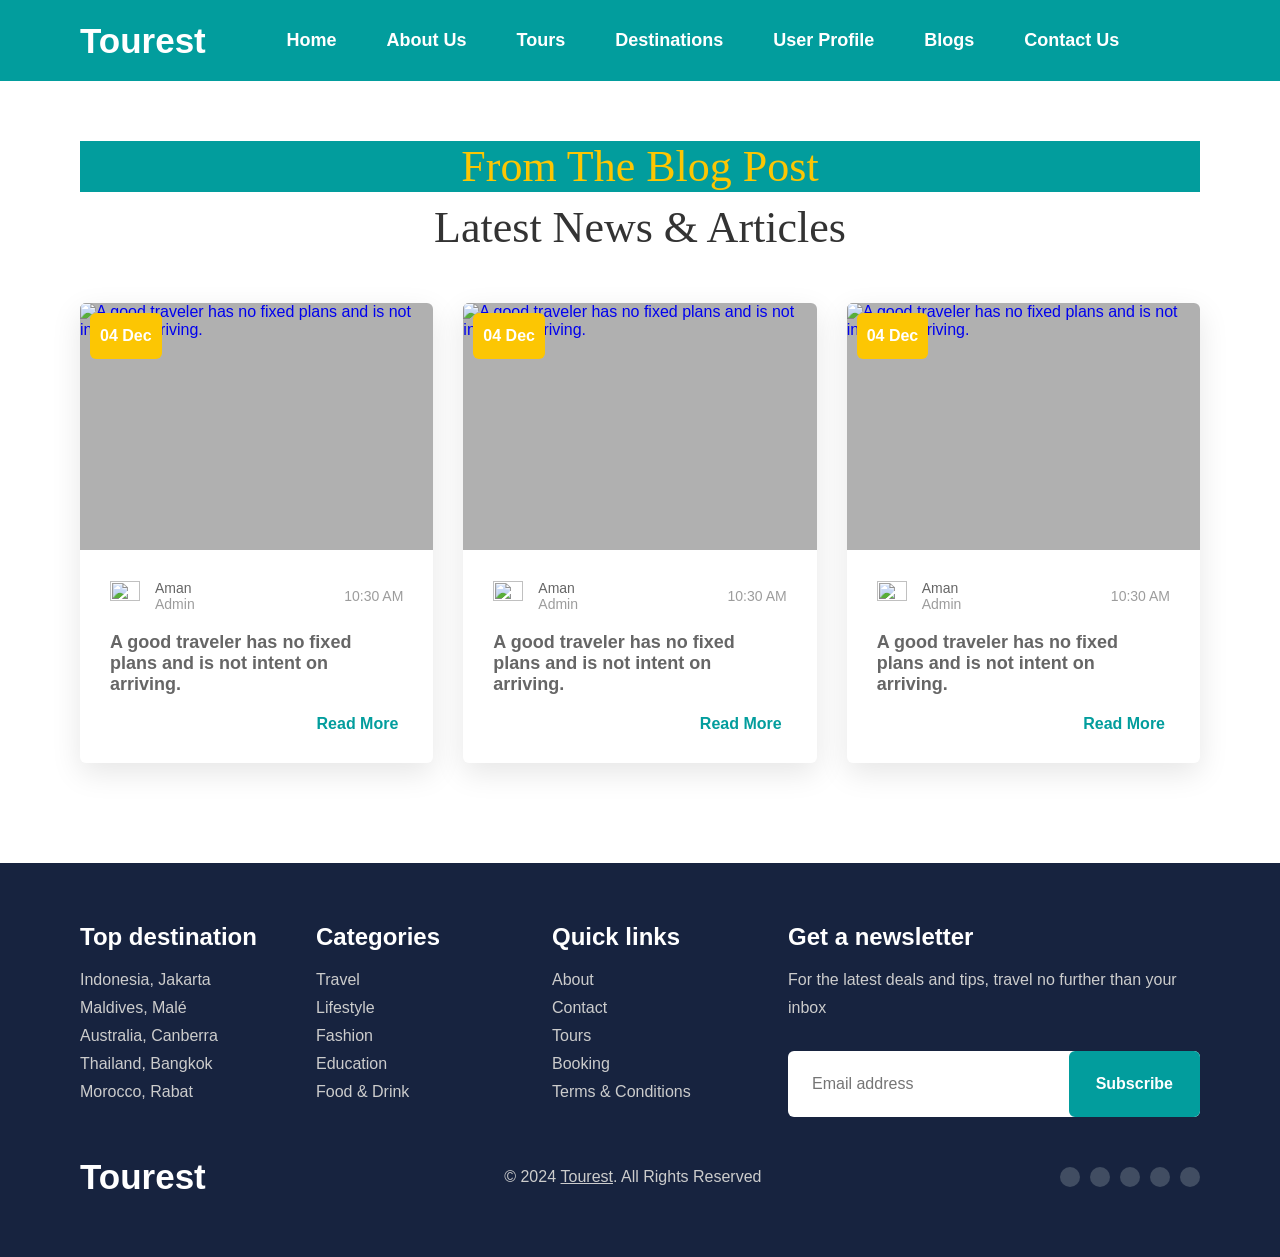
==== templates/blogs.html @ c002917d "backend" ====
<!DOCTYPE html>
<html lang="en">
<head>
    <meta charset="UTF-8">
    <meta name="viewport" content="width=device-width, initial-scale=1.0">
    <title>Blogs</title>
    <link rel="stylesheet" href="../static/home.css">
</head>
<body>


        <!-- Navbar -->
        <header class="header" data-header>
            <div class="container">
        
              <a href="#">
                <h1 class="logo">Tourest</h1>
              </a>
        
              <button class="nav-toggle-btn" data-nav-toggle-btn aria-label="Toggle Menu">
                <ion-icon name="menu-outline" class="open"></ion-icon>
                <ion-icon name="close-outline" class="close"></ion-icon>
              </button>
        
              <nav class="navbar">
        
                <ul class="navbar-list">
        
                  <li>
                    <a href="home.html" class="navbar-link">Home</a>
                  </li>
        
                  <li>
        
                    <a href="about.html" class="navbar-link" >About Us</a>
                  </li>
        
                  <li>
                    <a href="tours.html" class="navbar-link">Tours</a>
                  </li>
        
                  <li>
                    <a href="destination.html" class="navbar-link">Destinations</a>
                  </li>
        
                  <li>
                    <a href="Profile.html" class="navbar-link">User Profile</a>
                  </li>
                  <li>

                    <a href="blogs.html" class="navbar-link" >Blogs</a>
                  </li>
        
                  <li>
                    <a href="#" class="navbar-link">Contact Us</a>
                  </li>
        
                </ul>
        
                <!-- <a href="#" class="btn btn-secondary">Booking Now</a> -->
        
                <a href="index.html" class="fa-solid fa-user"></a>
        
              </nav>
        
            </div>
          </header>
        
    
    

    <!-- blogss -->
    <section class="section blog">
        <div class="container">

          <div class="back3"><p class="section-subtitle">From The Blog Post</p></div>

          <h2 class="h2 section-title">Latest News & Articles</h2>

          <ul class="blog-list">

            <li>
              <div class="blog-card">

                <figure class="card-banner">

                  <a href="#">
                    <img src="./images/popular-1.jpg" width="740" height="518" loading="lazy"
                      alt="A good traveler has no fixed plans and is not intent on arriving." class="img-cover">
                  </a>

                  <span class="card-badge">
                    <ion-icon name="time-outline"></ion-icon>

                    <time datetime="12-04">04 Dec</time>
                  </span>

                </figure>

                <div class="card-content">

                  <div class="card-wrapper">

                    <div class="author-wrapper">
                      <figure class="author-avatar">
                        <img src="" width="30" height="30" alt="">
                      </figure>

                      <div>
                        <a href="#" class="author-name">Aman</a>

                        <p class="author-title">Admin</p>
                      </div>
                    </div>

                    <time class="publish-time" datetime="10:30">10:30 AM</time>

                  </div>

                  <h3 class="card-title">
                    <a href="#">
                      A good traveler has no fixed plans and is not intent on arriving.
                    </a>
                  </h3>

                  <a href="#" class="btn-link">
                    <span>Read More</span>

                    <ion-icon name="arrow-forward-outline" aria-hidden="true"></ion-icon>
                  </a>

                </div>

              </div>
            </li>

            <li>
              <div class="blog-card">

                <figure class="card-banner">

                  <a href="#">
                    <img src="./images/blog-2.jpg" width="740" height="518" loading="lazy"
                      alt="A good traveler has no fixed plans and is not intent on arriving." class="img-cover">
                  </a>

                  <span class="card-badge">
                    <ion-icon name="time-outline"></ion-icon>

                    <time datetime="12-04">04 Dec</time>
                  </span>

                </figure>

                <div class="card-content">

                  <div class="card-wrapper">

                    <div class="author-wrapper">
                      <figure class="author-avatar">
                        <img src="" width="30" height="30" alt="">
                      </figure>

                      <div>
                        <a href="#" class="author-name">Aman</a>

                        <p class="author-title">Admin</p>
                      </div>
                    </div>

                    <time class="publish-time" datetime="10:30">10:30 AM</time>

                  </div>

                  <h3 class="card-title">
                    <a href="#">
                      A good traveler has no fixed plans and is not intent on arriving.
                    </a>
                  </h3>

                  <a href="#" class="btn-link">
                    <span>Read More</span>

                    <ion-icon name="arrow-forward-outline" aria-hidden="true"></ion-icon>
                  </a>

                </div>

              </div>
            </li>

            <li>
              <div class="blog-card">

                <figure class="card-banner">

                  <a href="#">
                    <img src="./images/blog-3.jpg" width="740" height="518" loading="lazy"
                      alt="A good traveler has no fixed plans and is not intent on arriving." class="img-cover">
                  </a>

                  <span class="card-badge">
                    <ion-icon name="time-outline"></ion-icon>

                    <time datetime="12-04">04 Dec</time>
                  </span>

                </figure>

                <div class="card-content">

                  <div class="card-wrapper">

                    <div class="author-wrapper">
                      <figure class="author-avatar">
                        <img src="" width="30" height="30" alt="">
                      </figure>

                      <div>
                        <a href="#" class="author-name">Aman</a>

                        <p class="author-title">Admin</p>
                      </div>
                    </div>

                    <time class="publish-time" datetime="10:30">10:30 AM</time>

                  </div>

                  <h3 class="card-title">
                    <a href="#">
                      A good traveler has no fixed plans and is not intent on arriving.
                    </a>
                  </h3>

                  <a href="#" class="btn-link">
                    <span>Read More</span>

                    <ion-icon name="arrow-forward-outline" aria-hidden="true"></ion-icon>
                  </a>

                </div>

              </div>
            </li>

          </ul>

        </div>
      </section>

    </article>
  </main>









          <!-- Footer -->

          <footer class="footer" id="footer" style="background-image: url('./images/footer-bg.png')">
            <div class="container">
        
              <div class="footer-top">
        
                <ul class="footer-list">
        
                  <li>
                    <p class="footer-list-title">Top destination</p>
                  </li>
        
                  <li>
                    <a href="#" class="footer-link">Indonesia, Jakarta</a>
                  </li>
        
                  <li>
                    <a href="#" class="footer-link">Maldives, Malé</a>
                  </li>
        
                  <li>
                    <a href="#" class="footer-link">Australia, Canberra</a>
                  </li>
        
                  <li>
                    <a href="#" class="footer-link">Thailand, Bangkok</a>
                  </li>
        
                  <li>
                    <a href="#" class="footer-link">Morocco, Rabat</a>
                  </li>
        
                </ul>
        
                <ul class="footer-list">
        
                  <li>
                    <p class="footer-list-title">Categories</p>
                  </li>
        
                  <li>
                    <a href="#" class="footer-link">Travel</a>
                  </li>
        
                  <li>
                    <a href="#" class="footer-link">Lifestyle</a>
                  </li>
        
                  <li>
                    <a href="#" class="footer-link">Fashion</a>
                  </li>
        
                  <li>
                    <a href="#" class="footer-link">Education</a>
                  </li>
        
                  <li>
                    <a href="#" class="footer-link">Food & Drink</a>
                  </li>
        
                </ul>
        
                <ul class="footer-list">
        
                  <li>
                    <p class="footer-list-title">Quick links</p>
                  </li>
        
                  <li>
                    <a href="#" class="footer-link">About</a>
                  </li>
        
                  <li>
                    <a href="#" class="footer-link">Contact</a>
                  </li>
        
                  <li>
                    <a href="#" class="footer-link">Tours</a>
                  </li>
        
                  <li>
                    <a href="#" class="footer-link">Booking</a>
                  </li>
        
                  <li>
                    <a href="#" class="footer-link">Terms & Conditions</a>
                  </li>
        
                </ul>
        
                <div class="footer-list">
        
                  <p class="footer-list-title">Get a newsletter</p>
        
                  <p class="newsletter-text">
                    For the latest deals and tips, travel no further than your inbox
                  </p>
        
                  <form action="" class="newsletter-form">
                    <input type="email" name="email" required placeholder="Email address" class="newsletter-input">
        
                    <button type="submit" class="btn btn-primary">Subscribe</button>
                  </form>
        
                </div>
        
              </div>
        
              <div class="footer-bottom">
        
                <a href="#" class="logo">Tourest</a>
        
                <p class="copyright">
                  &copy; 2024 <a href="#" class="copyright-link">Tourest</a>. All Rights Reserved
                </p>
        
                <ul class="social-list">
        
                  <li>
                    <a href="#" class="social-link">
                      <ion-icon name="logo-facebook"></ion-icon>
                    </a>
                  </li>
        
                  <li>
                    <a href="#" class="social-link">
                      <ion-icon name="logo-twitter"></ion-icon>
                    </a>
                  </li>
        
                  <li>
                    <a href="#" class="social-link">
                      <ion-icon name="logo-instagram"></ion-icon>
                    </a>
                  </li>
        
                  <li>
                    <a href="#" class="social-link">
                      <ion-icon name="logo-linkedin"></ion-icon>
                    </a>
                  </li>
        
                  <li>
                    <a href="#" class="social-link">
                      <ion-icon name="logo-google"></ion-icon>
                    </a>
                  </li>
        
                </ul>
        
              </div>
        
            </div>
          </footer>
        
        
        
        
        
          <!-- 
            - #GO TO TOP
          -->
        
          <a href="#top" class="go-top" data-go-top aria-label="Go To Top">
            <ion-icon name="chevron-up-outline"></ion-icon>
          </a>
        
        
        
        
        
          <!-- 
            - custom js link
          -->
          <script src="script.js"></script>
        
          <!-- 
            - ionicon link
          -->
          <script type="module" src="https://unpkg.com/ionicons@5.5.2/dist/ionicons/ionicons.esm.js"></script>
          <script nomodule src="https://unpkg.com/ionicons@5.5.2/dist/ionicons/ionicons.js"></script>
          <script>
            function scrollToFooter(){
              document.getElementById('footer').scrollIntoView({
                behavior:"smooth"
              });
            }
          </script>
  
</body>
</html>
---- static/home.css ----
/*-----------------------------------*\
  #style.css
\*-----------------------------------*/

/**
 * copyright 2022 codewithsadee
 */





/*-----------------------------------*\
  #CUSTOM PROPERTY
\*-----------------------------------*/

:root {

    /**
     * colors
     */
  
    --battleship-gray: hsl(0, 0%, 53%);
    --viridian-green: hsl(180, 98%, 31%);
    --silver-chalice: hsl(0, 0%, 69%);
    --mikado-yellow: hsl(47, 98%, 50%);
    --granite-gray: hsl(0, 0%, 40%);
    --independence: hsl(219, 20%, 32%);
    --spanish-gray: hsl(0, 0%, 61%);
    --oxford-blue: hsl(222, 46%, 17%);
    --black-coral: hsl(223, 8%, 44%);
    --eerie-black: hsl(210, 11%, 15%);
    --light-gray: hsl(0, 0%, 80%);
    --white-2: hsl(0, 0%, 98%);
    --white-1: hsl(0, 0%, 100%);
    --black: hsl(0, 0%, 0%);
    --jet: hsl(0, 0%, 20%);
  
    /**
     * typography
     */
  
    --ff-abril-fatface: 'Abril Fatface', cursive;
    --ff-comforter-brush: 'Comforter Brush', cursive;
    --ff-heebo: 'Heebo', sans-serif;
  
    --fs-1: 3.4rem;
    --fs-2: 3.2rem;
    --fs-3: 3rem;
    --fs-4: 2.4rem;
    --fs-5: 1.8rem;
    --fs-6: 1.7rem;
    --fs-7: 1.4rem;
    --fs-8: 1.2rem;
  
    --fw-400: 400;
    --fw-500: 500;
    --fw-600: 600;
    --fw-700: 700;
  
    /**
     * border radius
     */
  
    --radius-6: 6px;
  
    /**
     * spacing
     */
  
    --section-padding: 40px;
  
    /**
     * transition
     */
  
    --transition-1: 0.15s ease;
    --transition-2: 0.35s ease;
    --cubic-out: cubic-bezier(0.33, 0.85, 0.56, 1.02);
  
  }
  
  
  
  
  
  /*-----------------------------------*\
    #RESET
  \*-----------------------------------*/
  
  *,
  *::before,
  *::after {
    margin: 0;
    padding: 0;
    box-sizing: border-box;
  }
  
  li { list-style: none; }
  
  a { text-decoration: none; }
  
  a,
  img,
  span,
  input,
  button,
  ion-icon { display: block; }
  
  input,
  button {
    border: none;
    background: none;
    font: inherit;
  }
  
  button { cursor: pointer; }
  
  input { width: 100%; }
  
  img { height: auto; }
  
  address { font-style: normal; }
  
  :focus-visible { outline-offset: 5px; }
  
  html {
    font-family: var(--ff-heebo);
    font-size: 10px;
    scroll-behavior: smooth;
  }
  
  body {
    background: var(--white-1);
    font-size: 1.6rem;
  }
  
  ::-webkit-scrollbar { width: 10px; }
  
  ::-webkit-scrollbar-track { background: hsl(0, 0%, 95%); }
  
  ::-webkit-scrollbar-thumb { background: hsl(0, 0%, 80%); }
  
  ::-webkit-scrollbar-thumb:hover { background: hsl(0, 0%, 70%); }
  
  
  
  
  
  /*-----------------------------------*\
    #REUSED STYLE
  \*-----------------------------------*/
  
  .container { padding-inline: 15px; }
  
  .btn {
    background: var(--background, var(--white-1));
    color: var(--color, var(--viridian-green));
    font-weight: var(--fw-700);
    width: max-content;
    padding: 10px 25px;
    border: 2px solid var(--border-color, var(--white-1));
    border-radius: var(--radius-6);
  }
  
  .btn-secondary:is(:hover, :focus) {
    --background: transparent;
    --color: var(--white-1);
  }
  
  .btn-primary {
    --background: var(--viridian-green);
    --color: var(--white-1);
    --border-color: var(--viridian-green);
  }
  
  .btn-primary:is(:hover, :focus) {
    --background: transparent;
    --color: var(--viridian-green);
  }
  
  .btn-outline {
    --color: var(--oxford-blue);
    --border-color: var(--silver-chalice);
  }
  
  .btn-outline:is(:hover, :focus) {
    --color: var(--viridian-green);
    --border-color: var(--viridian-green);
  }
  
  .section { padding-block: var(--section-padding); }
  
  .back1{
    width:100%;
    background-color:var(--viridian-green);
    
  }
  .back2{
    width:100%;
    background-color:var(--viridian-green);
  
  }
  .back3{
    width:100%;
    background-color:var(--viridian-green);
  
  }
  
  .section-subtitle {
    font-family: var(--ff-comforter-brush);
    color: var(--mikado-yellow);
    font-size: var(--fs-3);
  }
  
  .w-100 { width: 100%; }
  
  .h2 {
    color: var(--jet);
    font-size: var(--fs-3);
    font-weight: var(--fw-500);
  }
  
  .h3 {
    font-size: var(--fs-4);
    font-weight: var(--fw-400);
  }
  
  .section-title { font-family: var(--ff-abril-fatface); }
  
  .img-cover {
    width: 100%;
    height: 100%;
    object-fit: cover;
  }
  
  .card-banner { background: var(--silver-chalice); }
  
  :is(.popular, .blog) .section-subtitle {
    text-align: center;
    margin-bottom: 10px;
  }
  
  :is(.popular, .blog) .section-title {
    text-align: center;
    margin-bottom: 50px;
  }
  
  .popular-list,
  .blog-list {
    display: grid;
    gap: 30px;
  }
  
  .popular-card,
  .blog-card {
    box-shadow: 0 10px 30px hsla(0, 0%, 0%, 0.1);
    border-radius: var(--radius-6);
    overflow: hidden;
  }
  
  :is(.popular, .blog) .card-banner { position: relative; }
  
  .card-badge {
    position: absolute;
    top: 10px;
    left: 10px;
    background: var(--mikado-yellow);
    color: var(--white-1);
    padding: 14px 10px;
    border-radius: var(--radius-6);
  }
  
  .card-badge ion-icon {
    --ionicon-stroke-width: 60px;
    font-size: 20px;
    margin-inline: auto;
  }
  
  .card-badge time { font-weight: var(--fw-700); }
  
  :is(.popular, .blog) .card-content { padding: 30px 15px; }
  
  .card-wrapper {
    display: flex;
    justify-content: flex-start;
    align-items: center;
    gap: 20px;
  }
  
  :is(.popular, .blog) .card-title {
    color: var(--granite-gray);
    font-size: var(--fs-5);
    margin-block: 20px;
  }
  
  :is(.popular, .blog) .card-title > a { color: inherit; }
  
  :is(.popular, .blog) .card-title > a:is(:hover, :focus) { color: var(--viridian-green); }
  
  
  
  
  
  /*-----------------------------------*\
    #HEADER
  \*-----------------------------------*/
  
  .header {
    background: var(--viridian-green);
    padding-block: 20px;
    height: 88px;
    overflow: hidden;
    transition: 0.25s var(--cubic-out);
     /* display: flex;  */
    position: sticky;
     width: 100%;  
     /* flex-wrap: wrap; */
     top: 0%;
     z-index: 999;
  } 
  
  .header.active {
    height: 425px;
    transition-duration: 0.35s;
  }
  
  .header .container {
    display: flex;
    flex-wrap: wrap;
    justify-content: space-between;
    align-items: center;
  }
  
  .logo {
    color: var(--white-1);
    font-size: var(--fs-2);
    font-weight: var(--fw-600);
  }
  
  .nav-toggle-btn.active .open,
  .nav-toggle-btn .close { display: none; }
  
  .nav-toggle-btn .open,
  .nav-toggle-btn.active .close { display: block; }
  
  .nav-toggle-btn ion-icon {
    color: var(--white-1);
    font-size: 35px;
    --ionicon-stroke-width: 40px;
  }
  
  .navbar {
    width: 100%;
    padding: 20px 10px;
    opacity: 0;
    visibility: hidden;
    transition: var(--transition-1);
  }
  
  .fa-user{
    position:relative;
    left: 150px; 
    text-align: right;
    font-size: 26px;
    /* font color:  */
    margin-right: 0;
    border: 20px;
    border-color: red;
    color: white;
  }
  
  .fa-user:is(:hover, :focus){
    color: black;
  }
  
  .header.active .navbar {
    opacity: 1;
    visibility: visible;
  }
  
  .navbar-list { margin-bottom: 15px; }
  
  .navbar-link {
    color: var(--white-1);
    font-size: var(--fs-5);
    font-weight: var(--fw-500);
    padding-block: 10px 0;
    border-bottom: 2px solid transparent;
    width: max-content;
  }
  
  .navbar-link:is(:hover, :focus) { border-color: var(--white-1); }
  
  
  
  
  
  /*-----------------------------------*\
    #HERO
  \*-----------------------------------*/
  
  .shape { display: none; }
  
  .hero {
    background-repeat: no-repeat, no-repeat;
    background-position: bottom left, top right;
  }
  
  .hero-content { margin-bottom: 50px; }
  
  .hero .section-subtitle { margin-bottom: 15px; }
  
  .hero-title {
    color: var(--oxford-blue);
    font-size: var(--fs-1);
    font-family: var(--ff-abril-fatface);
    font-weight: var(--fw-500);
    line-height: 1.2;
    max-width: 11ch;
    margin-bottom: 15px;
  }
  
  .hero-text {
    color: var(--black-coral);
    font-size: var(--fs-7);
    line-height: 1.7;
    margin-bottom: 15px;
  }
  
  .btn-group {
    display: flex;
    flex-wrap: wrap;
    gap: 15px;
  }
  
  
  
  
  
  /*-----------------------------------*\
    #DESTINATION
  \*-----------------------------------*/
  
  .destination .section-subtitle {
    text-align: center;
    margin-bottom: 15px;
  }
  
  .destination .section-title {
    text-align: center;
    margin-bottom: 60px;
  }
  
  .destination-list {
    display: flex;
    flex-wrap: wrap;
    gap: 30px;
  }
  
  .destination-card {
    position: relative;
    border-radius: var(--radius-6);
    overflow: hidden;
  }
  
  .destination-card::after {
    content: "";
    position: absolute;
    inset: 0;
    background: linear-gradient(hsla(222, 46%, 17%, 0), hsla(222, 46%, 17%, 0.7));
  }
  
  .destination-card img { transition: var(--transition-2); }
  
  .destination-card:is(:hover, :focus) img { transform: scale(1.1); }
  
  .destination-card .card-content {
    position: absolute;
    bottom: 0;
    left: 0;
    width: 100%;
    padding: 30px;
    z-index: 1;
  }
  
  .destination-card .card-subtitle {
    color: var(--mikado-yellow);
    font-family: var(--ff-comforter-brush);
    font-size: var(--fs-5);
  }
  
  .destination-card .card-title {
    color: var(--white-1);
    font-family: var(--ff-abril-fatface);
  }
  
  
  
  
  
  /*-----------------------------------*\
    #POPULAR
  \*-----------------------------------*/
  
  .popular-card :is(.card-price, .card-rating) {
    color: var(--white-1);
    font-size: var(--fs-8);
    padding: 5px 8px;
    border-radius: var(--radius-6);
  }
  
  .popular-card .card-price { background: var(--viridian-green); }
  
  .popular-card .card-rating {
    background: var(--mikado-yellow);
    display: flex;
    align-items: center;
    gap: 2px;
  }
  
  .popular-card .card-rating ion-icon { font-size: 17px; }
  
  .popular-card .card-rating data { margin-left: 4px; }
  
  .popular-card .card-location { color: var(--spanish-gray); }
  
  
  
  
  
  /*-----------------------------------*\
    #ABOUT
  \*-----------------------------------*/
  
  .about-content { margin-bottom: 50px; }
  
  .about .section-subtitle { margin-bottom: 10px; }
  
  .about .section-title { margin-bottom: 20px; }
  
  .about-text,
  .about-item-text {
    color: var(--battleship-gray);
    font-size: var(--fs-6);
    line-height: 1.7;
  }
  
  .about-text { margin-bottom: 30px; }
  
  .about-list {
    display: grid;
    gap: 20px;
    margin-bottom: 40px;
  }
  
  .about-item {
    display: flex;
    align-items: flex-start;
    gap: 15px;
  }
  
  .about-item-icon {
    background: var(--viridian-green);
    color: var(--white-1);
    font-size: 26px;
    padding: 16px;
    border-radius: 50%;
    margin-top: 5px;
  }
  
  .about-item-title {
    color: var(--granite-gray);
    font-weight: var(--fw-600);
    margin-bottom: 5px;
  }
  
  .about{
    background-color: rgb(228, 227, 227);
    
  }
  
  
  
  
  /*-----------------------------------*\
    #BLOG
  \*-----------------------------------*/
  
  .blog { padding-bottom: 100px; }
  
  .blog-card .author-wrapper {
    display: flex;
    align-items: center;
    gap: 15px;
  }
  
  .blog-card .card-wrapper {
    color: var(--spanish-gray);
    font-size: var(--fs-8);
    justify-content: space-between;
  }
  
  .author-name {
    color: var(--granite-gray);
    font-weight: var(--fw-500);
  }
  
  .btn-link {
    color: var(--viridian-green);
    font-weight: var(--fw-700);
    display: flex;
    justify-content: flex-end;
    align-items: center;
    gap: 5px;
  }
  
  .btn-link ion-icon { font-size: 20px; }
  
  .btn-link:is(:hover, :focus) { color: var(--oxford-blue); }
  
  
  
  
  
  /*-----------------------------------*\
    #FOOTER
  \*-----------------------------------*/
  
  .footer {
    background-color: var(--oxford-blue);
    background-repeat: no-repeat;
    background-size: cover;
    background-position: center;
    color: var(--light-gray);
    padding-block: 60px;
  }
  
  .footer a:not(.logo) { color: inherit; }
  
  .footer-top {
    display: grid;
    gap: 30px;
    margin-bottom: 40px;
  }
  
  .footer-list-title {
    color: var(--white-1);
    font-size: var(--fs-4);
    font-weight: var(--fw-600);
    margin-bottom: 15px;
  }
  
  .footer-link {
    font-size: var(--fs-7);
    padding-block: 5px;
  }
  
  .footer .footer-link:is(:hover, :focus) { color: var(--white-1); }
  
  .newsletter-text {
    font-size: var(--fs-7);
    margin-bottom: 30px;
    line-height: 1.7;
  }
  
  .newsletter-form { position: relative; }
  
  .newsletter-input {
    background: var(--white-1);
    border-radius: var(--radius-6);
    padding: 24px;
    color: var(--eerie-black);
  }
  
  .newsletter-input:focus {
    outline: none;
    box-shadow: 0 0 0 5px hsla(216, 98%, 52%, 0.25);
  }
  
  .newsletter-form .btn-primary {
    position: absolute;
    top: 0;
    right: 0;
    bottom: 0;
  }
  
  .newsletter-form .btn-primary:is(:hover, :focus) {
    --background: var(--viridian-green);
    --color: var(--white-1);
  }
  
  .footer-bottom .logo {
    text-align: center;
    margin-bottom: 20px;
  }
  
  .copyright {
    text-align: center;
    margin-bottom: 20px;
    font-size: var(--fs-7);
  }
  
  .copyright-link {
    display: inline-block;
    text-decoration: underline;
  }
  
  .copyright-link:is(:hover, :focus) { text-decoration: none; }
  
  .social-list {
    display: flex;
    justify-content: center;
    align-items: center;
    gap: 10px;
  }
  
  .social-link {
    font-size: 17px;
    background: var(--independence);
    padding: 10px;
    border-radius: 50%;
  }
  
  .social-link:is(:hover, :focus) { background: var(--viridian-green); }
  
  
  
  
  
  /*-----------------------------------*\
    #GO TO TOP
  \*-----------------------------------*/
  
  .go-top {
    position: fixed;
    bottom: 0;
    right: 15px;
    background: var(--viridian-green);
    color: var(--white-1);
    font-size: 20px;
    padding: 10px;
    border-radius: var(--radius-6);
    visibility: hidden;
    opacity: 0;
    transition: var(--transition-1);
  }
  
  .go-top.active {
    visibility: visible;
    opacity: 1;
    transform: translateY(-15px);
  }
  
  .go-top:is(:hover, :focus) { transform: translateY(-25px); }
  
  
  
  
  
  /*-----------------------------------*\
    #RESPONSIVE
  \*-----------------------------------*/
  
  /**
   * responsive for larger than 575px screen 
   */
  
  @media (min-width: 575px) {
  
    /**
     * CUSTOM PROPERTY
     */
  
    :root {
  
      /**
       * typography
       */
  
      --fs-1: 5rem;
      --fs-3: 4rem;
      --fs-8: 1.4rem;
  
    }
  
  
  
    /**
     * HERO
     */
  
    .hero-text { --fs-7: 1.8rem; }
  
  
  
    /**
     * FOOTER
     */
  
    .footer-top { grid-template-columns: 1fr 1fr; }
  
  }
  
  
  
  
  
  /**
   * responsive for larger than 768px screen 
   */
  
  @media (min-width: 768px) {
  
    /**
     * REUSED STYLE
     */
  
    .container {
      max-width: 750px;
      margin-inline: auto;
    }
  
    .popular-list,
    .blog-list { grid-template-columns: 1fr 1fr; }
  
  
  
    /**
     * HERO
     */
  
    .hero {
      min-height: 550px;
      display: grid;
      place-items: center;
    }
  
    .hero .container {
      display: flex;
      align-items: center;
      gap: 40px;
    }
  
    
  
    /**
     * DESTINATION
     */
  
    .destination-list > li { width: calc(33.33% - 20px); }
  
    .destination-list .w-50 { width: calc(50% - 20px); }
  
  
  
    /**
     * FOOTER
     */
  
    .footer { --fs-7: 1.6rem; }
  
    .footer-bottom {
      display: flex;
      align-items: center;
      justify-content: space-between;
    }
  
    .footer-bottom .logo,
    .copyright { margin-bottom: 0; }
  
  }
  
  
  
  
  
  /**
   * responsive for larger than 992px screen 
   */
  
  @media (min-width: 992px) {
  
    /**
     * CUSTOM PROPERTY
     */
  
    :root {
  
      /**
       * typography
       */
  
      --fs-2: 3.5rem;
      --fs-3: 4.4rem;
  
      /**
       * spacing
       */
  
      --section-padding: 60px;
  
    }
  
  
  
    /**
     * REUSED STYLE
     */
  
    .container { max-width: 980px; }
  
    .popular-list,
    .blog-list { grid-template-columns: repeat(3, 1fr); }
  
  
  
    /**
     * HEADER
     */
  
    .nav-toggle-btn { display: none; }
  
    .header,
    .header.active { height: unset; }
  
    .navbar {
      all: unset;
      display: flex;
      align-items: center;
      flex-grow: 1;
    }
  
    .navbar-list {
      margin-bottom: 0;
      margin-inline: auto;
      display: flex;
      align-items: center;
      gap: 30px;
    }
  
    .navbar-link {
      font-weight: var(--fw-700);
      margin-bottom: 8px;
    }
  
  
  
    /**
     * HERO
     */
  
    .hero {
      position: relative;
      min-height: 680px;
    }
  
    .hero-title,
    .hero-text { margin-bottom: 35px; }
  
    .shape {
      display: block;
      position: absolute;
      animation: rotate 8s linear infinite;
    }
  
    .shape-1 {
      top: 60px;
      left: 47%;
    }
  
    .shape-2 {
      top: 20%;
      right: 50px;
      animation-delay: 0.25s;
    }
  
    .shape-3 {
      left: 40%;
      bottom: 20%;
      animation-delay: 0.5s;
    }
  
    @keyframes rotate {
      0% { transform: rotate(0); }
      100% { transform: rotate(1turn); }
    }
  
  
  
    /**
     * DESTINATION
     */
  
    .destination {
      --fs-4: 3.2rem;
      --fs-5: 2.6rem;
    }
  
  
  
    /**
     * ABOUT
     */
  
    .about .container {
      display: grid;
      grid-template-columns: 0.8fr 1fr;
      align-items: center;
      gap: 30px;
    }
  
    .about-content { margin-bottom: 0; }
  
  
  
    /**
     * FOOTER
     */
  
    .footer-top { grid-template-columns: 1fr 1fr 1fr 2fr; }
  
  }
  
  
  
  
  
  /**
   * responsive for larger than 1200px screen 
   */
  
  @media (min-width: 1200px) {
  
    /**
     * CUSTOM PROPERTY
     */
  
    :root {
  
      /**
       * typography
       */
  
      --fs-1: 6rem;
  
    }
  
  
  
    /**
     * REUSED STYLE
     */
  
    .container { max-width: 1150px; }
  
    :is(.popular, .blog) .card-content { padding: 30px; }
  
  
  
    /**
     * HEADER
     */
  
    .navbar-list { gap: 50px; }
  
  
  
    /**
     * ABOUT
     */
  
    .about .container { grid-template-columns: 0.7fr 1fr; }
  
  }
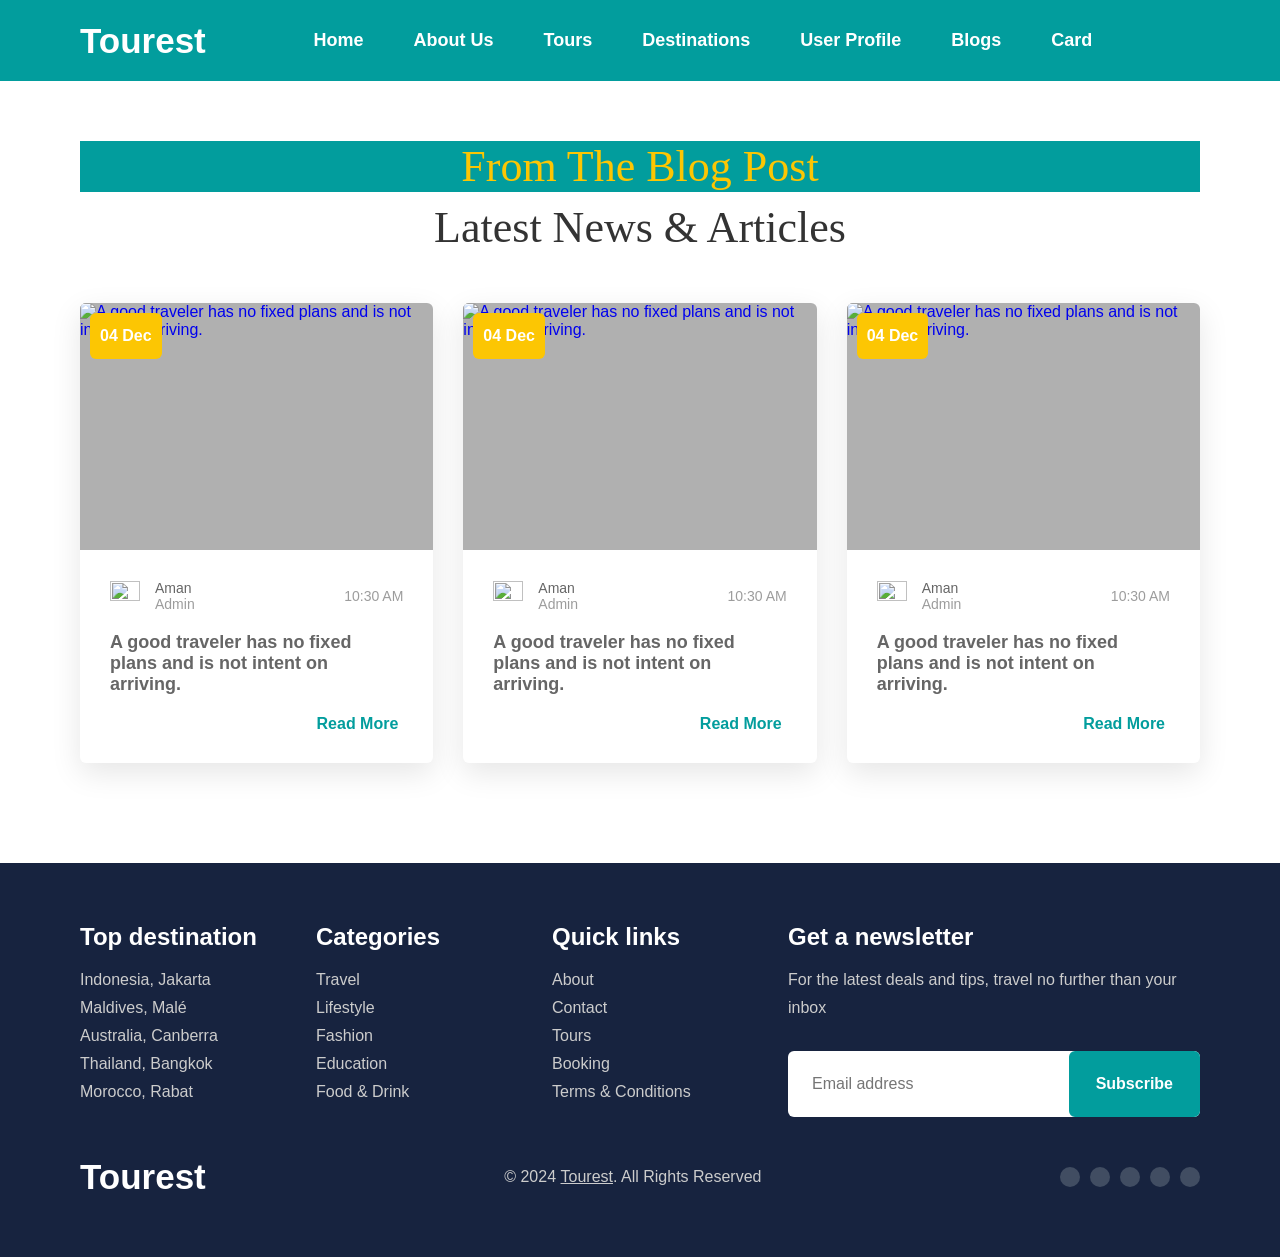
==== commit cddfd297: "tour update" ====
--- a/templates/blogs.html
+++ b/templates/blogs.html
@@ -44,7 +44,7 @@
                   </li>
         
                   <li>
-                    <a href="Profile.html" class="navbar-link">User Profile</a>
+                    <a href="login.html" class="navbar-link">User Profile</a>
                   </li>
                   <li>
 
@@ -52,7 +52,7 @@
                   </li>
         
                   <li>
-                    <a href="#" class="navbar-link">Contact Us</a>
+                    <a href="#" class="navbar-link">Card</a>
                   </li>
         
                 </ul>
